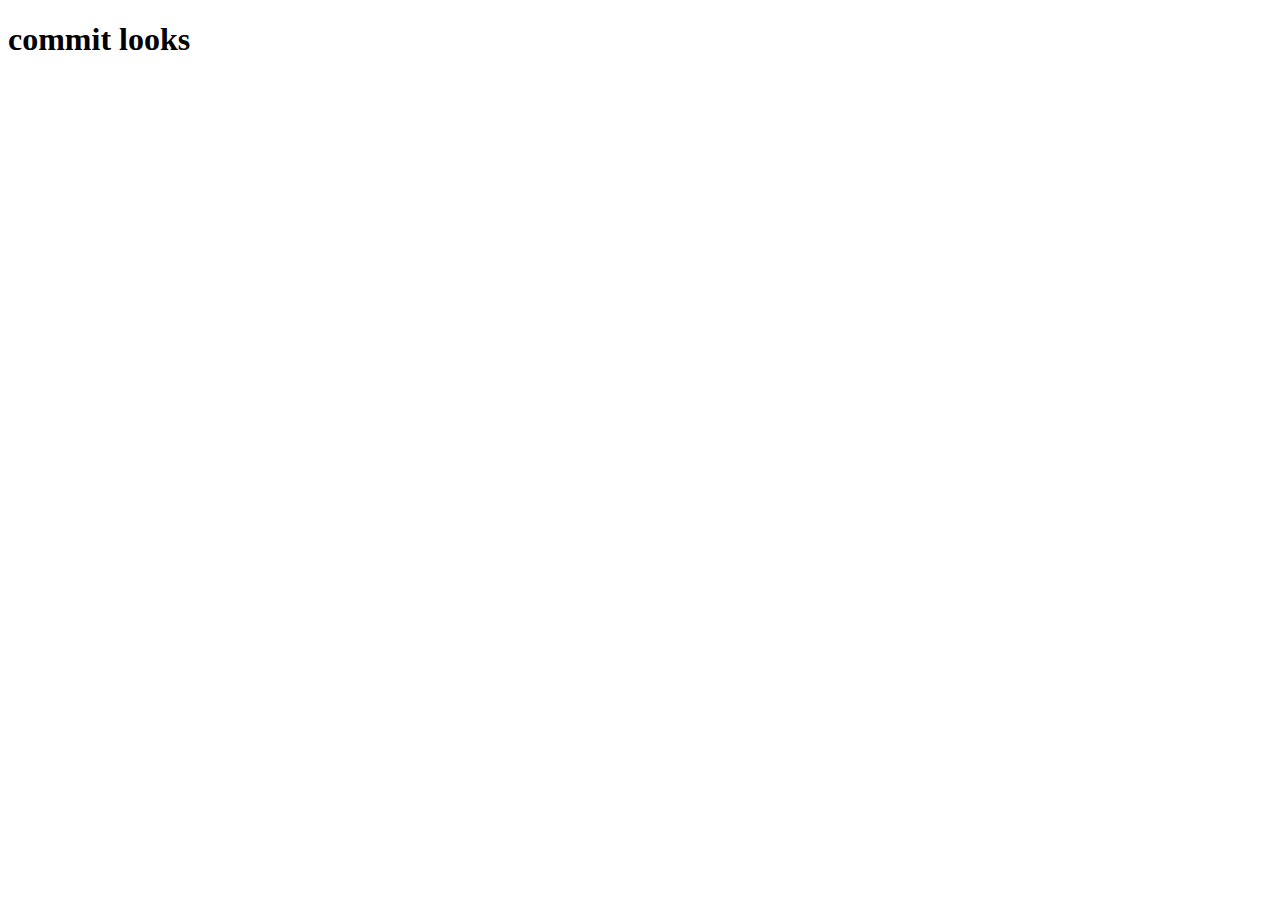
==== commit.html @ ae5a5985 "cambios en configuracion" ====
<!DOCTYPE html>
<html lang="en">
<head>
    <meta charset="UTF-8">
    <meta http-equiv="X-UA-Compatible" content="IE=edge">
    <meta name="viewport" content="width=device-width, initial-scale=1.0">
    <title>look commit</title>
</head>
<body>
    <header>
        <h1>commit looks</h1>
    </header>

    <div id="main-panel">
        <div class="commitList">
            

        </div>

    </div>

</body>
</html>
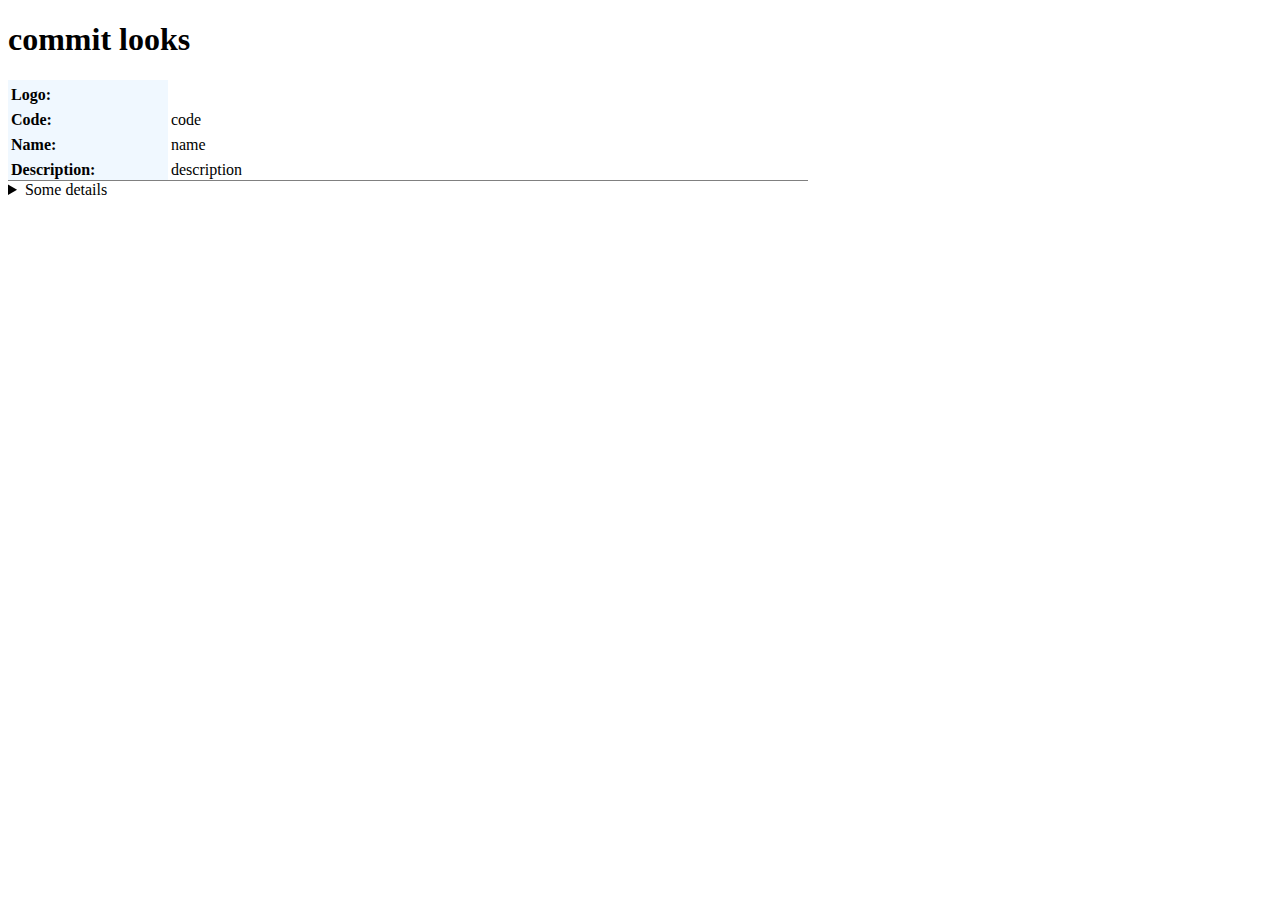
==== commit 3616b583: "crear component" ====
--- a/commit.html
+++ b/commit.html
@@ -4,6 +4,7 @@
     <meta charset="UTF-8">
     <meta http-equiv="X-UA-Compatible" content="IE=edge">
     <meta name="viewport" content="width=device-width, initial-scale=1.0">
+    <link  rel="stylesheet" href="style.css">
     <title>look commit</title>
 </head>
 <body>
@@ -12,10 +13,22 @@
     </header>
 
     <div id="main-panel">
-        <div class="commitList">
-            
-
+        <div id="commitList">
+            <div class="title">Logo:</div>
+            <div class="logo text"><img src="D:\Nancy_Cursos\workspace\Practica_IBIM\images\Logo_IBIM.png" alt=""></div>
+            <div class="title">Code:</div>
+            <div class="code text">code</div>
+            <div class="title">Name:</div>
+            <div class="name text">name</div>
+            <div class="title">Description:</div>
+            <div class="description text">description</div>
         </div>
+        <div id="details">
+            <details>
+                <summary>Some details</summary>
+                <p>More info about the details.</p>
+            </details>
+        </div>  
 
     </div>
 
--- a/style.css
+++ b/style.css
@@ -0,0 +1,48 @@
+#commitList{
+    display: grid;
+    grid-template-columns: 1fr 4fr;
+    border-bottom: 1px solid gray;
+    max-width: 800px;
+    max-height: 100px;
+    grid-auto-rows: minmax(10px, 25px);
+  
+
+}
+#commitList > div{
+   padding: 6px 3px;
+
+}
+img{
+    width: auto;
+    height: auto;
+    max-height: 100%;
+    max-width: 100%;
+    margin: 0 auto;
+    display: flex;
+}
+.title{
+    text-align: initial;
+    font-weight: 800;
+    background-color: aliceblue;
+
+}
+.text{
+
+}
+
+.logo{
+   
+            
+}
+.name{
+    
+
+}
+.code{
+   
+
+}
+.description{
+    
+
+} 